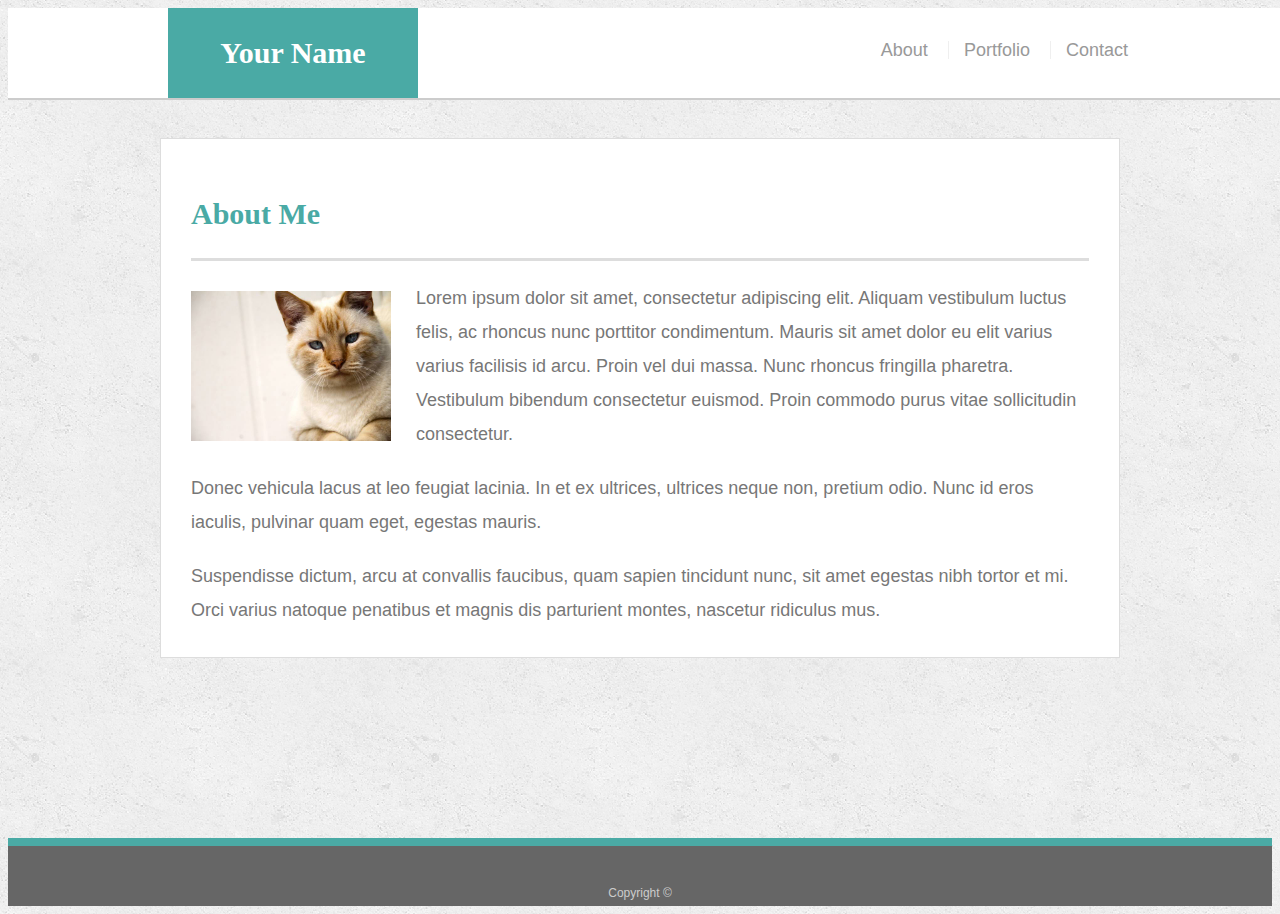
==== recommended-homework-solution/index.html @ af278de1 "added basic-portfolio contents" ====
<!doctype html>
<html lang="en-us">

<head>
  <meta charset="UTF-8">
  <title>About | Your Name</title>
  <link rel="stylesheet" type="text/css" href="assets/css/style.css">
</head>

<body>

  <header id="masthead">
    <div class="container">
      <a href="index.html" id="logo">Your Name</a>
      <nav>
        <a href="index.html">About</a>
        <a href="portfolio.html">Portfolio</a>
        <a href="contact.html">Contact</a>
      </nav>
    </div>
  </header>

  <div id="main-container" class="container">
    <section class="main-section">
      <h1>About Me</h1>

      <img src="assets/images/cat.jpg" class="auth-image" alt="Your Name">

      <p>Lorem ipsum dolor sit amet, consectetur adipiscing elit. Aliquam vestibulum luctus felis, ac rhoncus nunc porttitor condimentum. Mauris sit amet dolor eu elit varius varius facilisis id arcu. Proin vel dui massa. Nunc rhoncus fringilla pharetra. Vestibulum bibendum consectetur euismod. Proin commodo purus vitae sollicitudin consectetur.</p>

      <p>Donec vehicula lacus at leo feugiat lacinia. In et ex ultrices, ultrices neque non, pretium odio. Nunc id eros iaculis, pulvinar quam eget, egestas mauris.</p>

      <p>Suspendisse dictum, arcu at convallis faucibus, quam sapien tincidunt nunc, sit amet egestas nibh tortor et mi. Orci varius natoque penatibus et magnis dis parturient montes, nascetur ridiculus mus.</p>

    </section>

  </div>

  <footer>
    <div class="container">
      Copyright &copy; 
    </div>
  </footer>
</body>

</html>
---- recommended-homework-solution/assets/css/style.css ----
body {
  font-family: Arial, "Helvetica Neue", Helvetica, sans-serif;
  font-size: 18px;
  line-height: 34px;
  color: #777777;
  background: url("../images/concrete_seamless.png");
}

* {
  box-sizing: border-box;
}

/* general */

.container {
  width: 100%;
  max-width: 960px;
  margin: 0 auto;
  clear: both;
}

h1,
h2,
h3,
p {
  margin-bottom: 20px;
}

p:last-child {
  margin-bottom: 0;
}

h1,
h2,
h3 {
  font-family: Georgia, Times, "Times New Roman", serif;
  font-weight: 700;
  color: #4aaaa5;
}

h1 {
  padding-bottom: 20px;
  font-size: 30px;
  line-height: 49px;
  border-bottom: 3px solid #dddddd;
}

h2,
h3 {
  font-size: 22px;
}

/* header */

#masthead {
  position: fixed;
  z-index: 99;
  width: 100%;
  margin: 0 0 30px;
  overflow: auto;
  color: #ffffff;
  background: #ffffff;
  border-bottom: 2px solid #cccccc;
}

#logo {
  float: left;
  width: 250px;
  height: 90px;
  font-family: Georgia, Times, "Times New Roman", serif;
  font-size: 30px;
  font-weight: 700;
  line-height: 90px;
  color: #ffffff;
  text-align: center;
  text-decoration: none;
  background: #4aaaa5;
}

nav {
  float: right;
  margin-top: 25px;
}

nav a {
  display: inline-block;
  padding-left: 15px;
  margin-left: 15px;
  line-height: 18px;
  color: #999;
  text-decoration: none;
  border-left: 1px solid #efefef;
}

nav a:first-child {
  border-left: 0 none;
}

/* footer */

footer {
  padding: 30px 0;
  clear: both;
  font-size: 12px;
  color: #ffffff;
  color: #cccccc;
  text-align: center;
  background: #666666;
  border-top: 8px solid #4aaaa5;
  height: 50px;
}

h3, h2 {
  padding-bottom: 20px;
  margin-bottom: 15px;
  line-height: 22px;
  border-bottom: 2px solid #eeeeee;
}

/* main */

#main-container {
  padding-top: 130px;
  min-height: calc(100vh - 70px);
}

.main-section {
  float: left;
  width: 100%;
  max-width: 960px;
  padding: 30px;
  margin: 0 0 40px;
  background: #ffffff;
  border: 1px solid #dddddd;
}

/* portfolio page */

.work {
  position: relative;
  float: left;
  width: 274px;
  margin: 20px 0 25px;
  overflow: auto;
}

.work:nth-child(even) {
  margin-right: 40px;
}

.work img {
  width: 100%;
  border: 0 none;
  opacity: 0.8;
}

.work h3 {
  position: absolute;
  bottom: 20px;
  width: 100%;
  padding: 15px;
  margin-bottom: 0;
  font-weight: 300;
  line-height: 30px;
  color: #ffffff;
  text-align: center;
  background: #4aaaa5;
  border-bottom: 0;
}

.auth-image {
  float: left;
  width: 200px;
  height: auto;
  margin-top: 10px;
  margin-right: 25px;
}

/* contact page */

#contact-form ul {
  margin-bottom: 20px;
}

#contact-form li {
  margin-bottom: 10px;
}

label,
input[type=text],
input[type=email],
textarea {
  display: block;
  width: 100%;
}

input[type=text],
input[type=email],
textarea {
  height: 35px;
  padding: 0 10px;
  font-size: 14px;
  border: 1px solid #dddddd;
}

textarea {
  height: 200px;
}

input[type=submit] {
  padding: 10px 30px;
  font-size: 18px;
  color: #ffffff;
  cursor: pointer;
  background: #4aaaa5;
  border: 0 none;
}
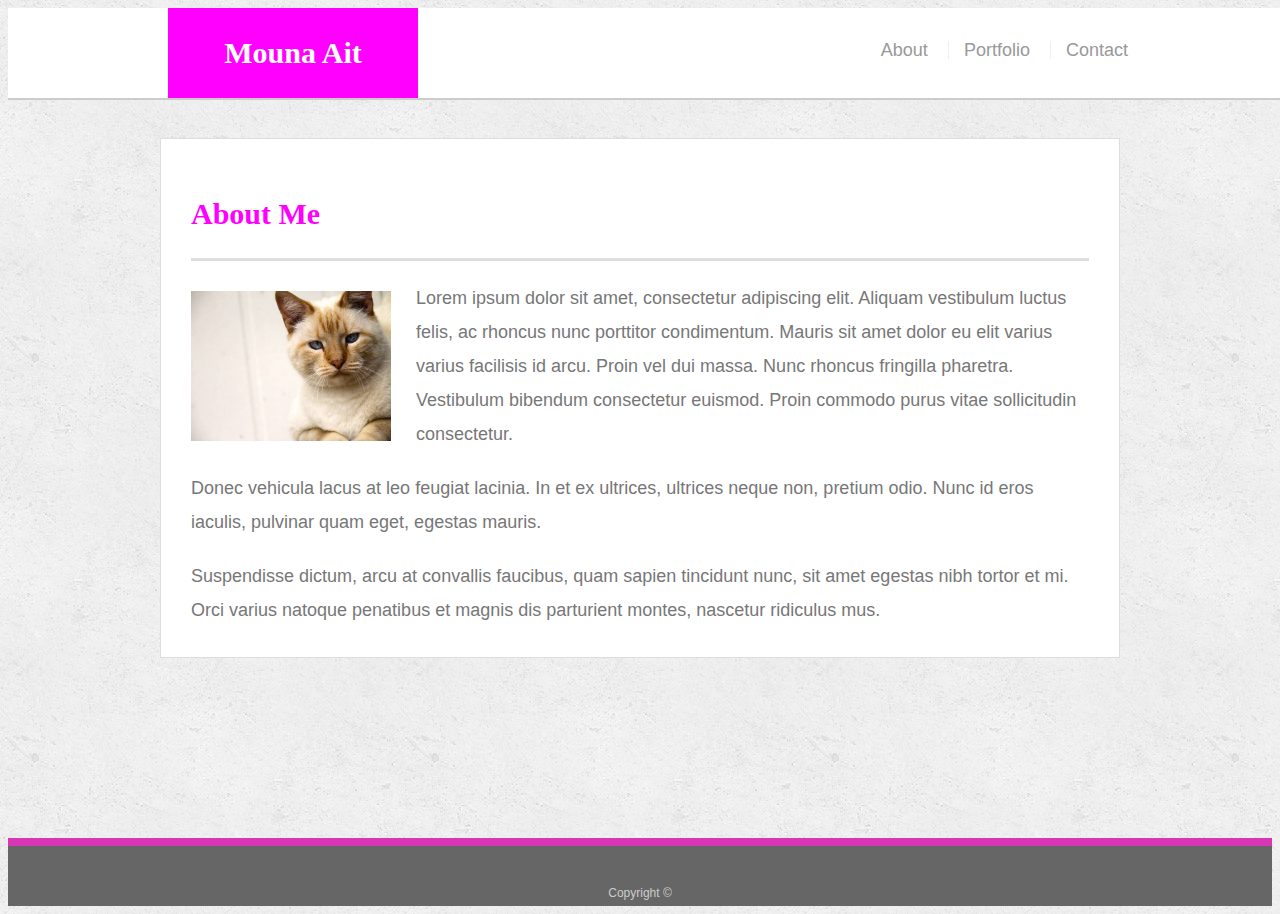
==== commit 85ed4276: "use of @media screen" ====
--- a/recommended-homework-solution/index.html
+++ b/recommended-homework-solution/index.html
@@ -11,7 +11,7 @@
 
   <header id="masthead">
     <div class="container">
-      <a href="index.html" id="logo">Your Name</a>
+      <a href="index.html" id="logo">Mouna Ait</a>
       <nav>
         <a href="index.html">About</a>
         <a href="portfolio.html">Portfolio</a>
--- a/recommended-homework-solution/assets/css/style.css
+++ b/recommended-homework-solution/assets/css/style.css
@@ -35,7 +35,7 @@
 h3 {
   font-family: Georgia, Times, "Times New Roman", serif;
   font-weight: 700;
-  color: #4aaaa5;
+  color: magenta;
 }
 
 h1 {
@@ -74,7 +74,7 @@
   color: #ffffff;
   text-align: center;
   text-decoration: none;
-  background: #4aaaa5;
+  background: magenta;
 }
 
 nav {
@@ -106,7 +106,7 @@
   color: #cccccc;
   text-align: center;
   background: #666666;
-  border-top: 8px solid #4aaaa5;
+  border-top: 8px solid #d836b5;
   height: 50px;
 }
 
@@ -164,7 +164,7 @@
   line-height: 30px;
   color: #ffffff;
   text-align: center;
-  background: #4aaaa5;
+  background: magenta;
   border-bottom: 0;
 }
 
@@ -212,6 +212,159 @@
   font-size: 18px;
   color: #ffffff;
   cursor: pointer;
-  background: #4aaaa5;
+  background: magenta;
   border: 0 none;
 }
+
+/*Media Queries */
+@media screen and (max-width: 980px) {
+  body {
+    position: static;
+  }
+
+  #masthead {
+    width: 980px;
+  }
+
+  #logo {
+    width: 250px;
+    margin-left: 50px;
+  }
+
+  nav {
+    margin-right: 100px;
+  }
+
+  .main-section {
+    width: 890px;
+    margin-left: 40px;
+   
+  }
+
+  .sidebar {
+    float: left;
+    width: 270px;
+    margin-left: 35px;
+  }
+
+  .auth-image {
+    width: 100%;
+  }
+
+  .work {
+    width: 100%;
+  }
+
+  .work:nth-child(even) {
+    float: left;
+  }
+
+  footer {
+    width: 980px;
+  }
+
+}
+
+@media screen and (max-width: 768px) {
+
+  #logo {
+    position: static;
+    width: 256px;
+  }
+
+  nav {
+   /* margin-right: 20px;
+    margin-bottom: 20px; */
+    width: 420px;
+  }
+
+  .main-section {
+    position: static;
+    width: 685px;
+    margin-right: 35px;
+    margin-left: 35px;
+  }
+
+  .sidebar {
+    position: static;
+    width: 685px;
+    float: left;
+    margin-top: 5px;
+    margin-left: 35px;
+    margin-right: 35px;
+    margin-bottom: 35px;
+  }
+
+  .auth-image {
+    position: static;
+    width: 50%;
+  }
+
+  .work {
+    width: 290px;
+  }
+
+  footer {
+    width: 768px;
+  }
+
+}
+
+@media screen and (max-width: 640px) {
+  body { 
+    position: static;
+   }
+
+   .container {
+    position: static;
+    width: 640px;
+    margin: 0;
+   }
+
+   #logo {
+    position: static;
+    width: 640px;
+    margin: 0;
+  }
+
+  nav {
+    position: static;
+    width: 640px;
+    margin-top: 10px; 
+    margin-bottom: 10px;
+    padding-left: 155px;
+    text-align: center;
+  }
+
+  nav a {
+    padding: 0px 40px;
+  }
+
+  .main-section {
+    position: static;
+    width: 550px;
+    margin: 35px;
+    margin-bottom: 0px;
+  }
+
+  .auth-image {
+    position: static;
+    width: 100%;
+  }
+
+  .sidebar {
+    position: static;
+    float: left;
+    width: 550px;
+    margin: 35px;
+  }
+
+  .work {
+    width: 100%;
+  }
+
+  footer {
+    width: 640px;
+  }
+  
+}
